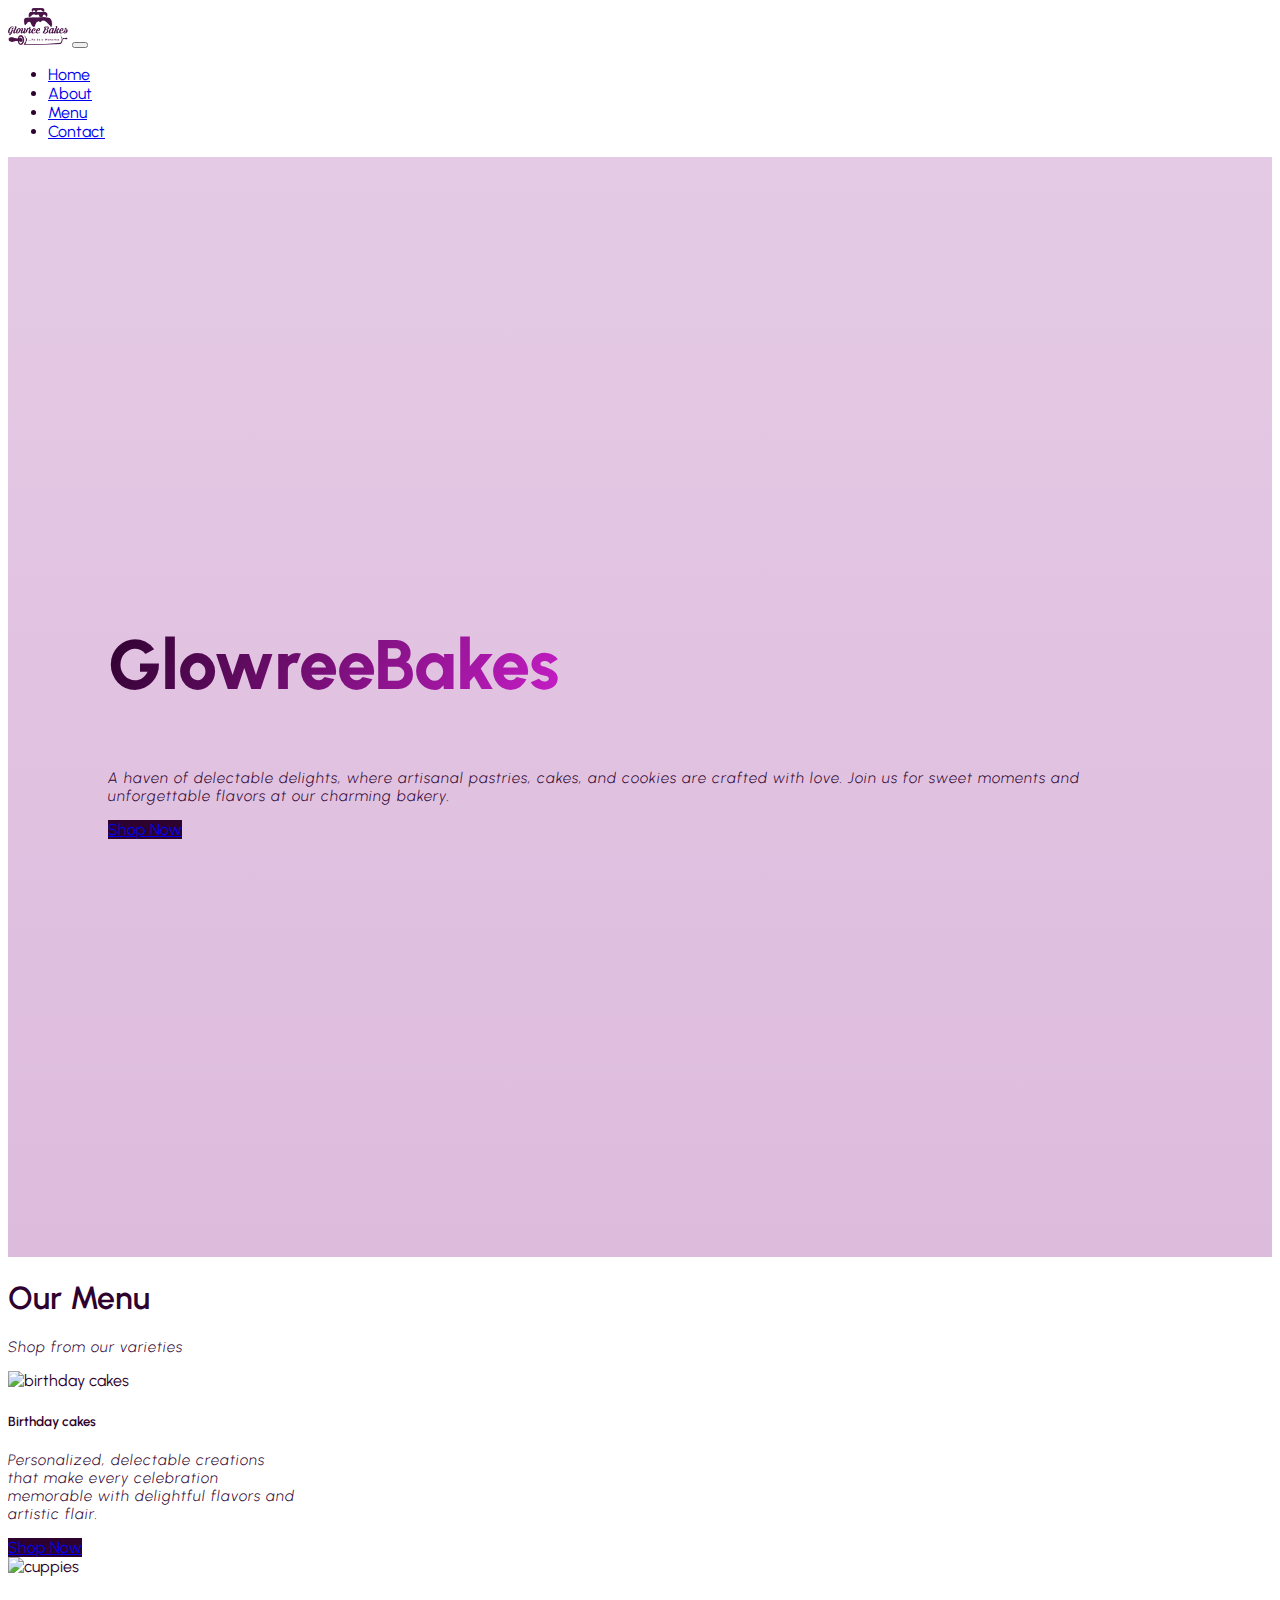
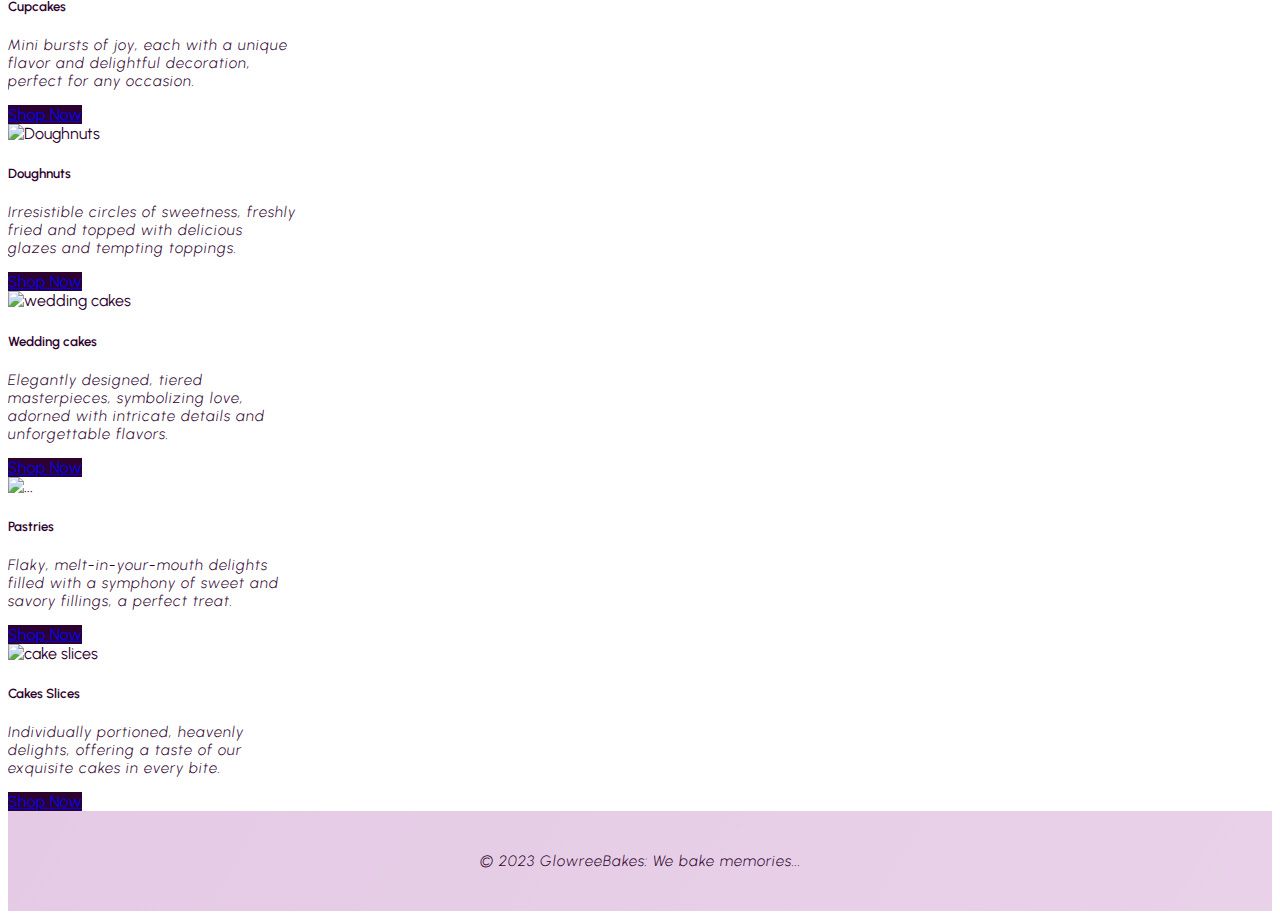
==== assignment/assignment-3/assignment4/index.html @ b8d20c10 "assignment-4" ====
<!DOCTYPE html>
<html lang="en">
  <head>
    <meta charset="UTF-8" />
    <meta name="viewport" content="width=device-width, initial-scale=1.0" />
    <title>Glowree Bakes</title>
    <!-- favicon -->
    <link rel="shortcut icon" href="./GLOWREE BAKES logo.png" type="image/x-icon">
    <!-- Bootstrap link -->
    <link
      href="https://cdn.jsdelivr.net/npm/bootstrap@5.0.2/dist/css/bootstrap.min.css"
      rel="stylesheet"
      integrity="sha384-EVSTQN3/azprG1Anm3QDgpJLIm9Nao0Yz1ztcQTwFspd3yD65VohhpuuCOmLASjC"
      crossorigin="anonymous"
    />
    <link rel="stylesheet" href="styles.css" />

    <!-- font -->
    <link rel="preconnect" href="https://fonts.googleapis.com" />
    <link rel="preconnect" href="https://fonts.gstatic.com" crossorigin />
    <link
      href="https://fonts.googleapis.com/css2?family=Urbanist:ital,wght@0,400;0,500;0,600;0,700;0,800;0,900;1,400&display=swap"
      rel="stylesheet"
    />
  </head>
  <body>
    <!-- Navigation Bar -->
    <nav
      class="navbar navbar-expand-lg navbar-light bg-light px-3 sticky-top"
      id="home"
    >
      <a class="navbar-brand" href="#"
        ><img src="GLOWREE BAKES logo.png" alt="logo"
      /></a>

      <button
        class="navbar-toggler"
        type="button"
        data-toggle="collapse"
        data-target="#navbarNav"
        aria-controls="navbarNav"
        aria-expanded="false"
        aria-label="Toggle navigation"
      >
        <span class="navbar-toggler-icon"></span>
      </button>

      <div class="collapse navbar-collapse" id="navbarNav">
        <ul class="navbar-nav m1-auto">
          <li class="nav-item active">
            <a class="nav-link" href="#home">Home</a>
          </li>
          <li class="nav-item">
            <a class="nav-link" href="#about">About</a>
          </li>
          <li class="nav-item">
            <a class="nav-link" href="#menu">Menu</a>
          </li>
          <li class="nav-item">
            <a class="nav-link" href="#">Contact</a>
          </li>
        </ul>
      </div>
    </nav>

    <!-- Hero section -->
    <div class="hero jumbotron" id="about">
      <h1>GlowreeBakes</h1>
      <p>
        A haven of delectable delights, where artisanal pastries, cakes, and
        cookies are crafted with love. Join us for sweet moments and
        unforgettable flavors at our charming bakery.
      </p>
      <a class="btn btn-primary" href="#">Shop Now</a>
    </div>

    <!-- menu section -->
    <main class="text-center py-5" id="menu">
      <section>
        <h1>Our Menu</h1>
        <p>Shop from our varieties</p>
      </section>

      <section class="container text-center pt-4">
        <div class="row">
          <div class="col">
            <div class="card" style="width: 18rem">
              <img
                src="https://images.pexels.com/photos/7525189/pexels-photo-7525189.jpeg?auto=compress&cs=tinysrgb&w=600"
                class="card-img-top"
                alt="birthday cakes"
              />
              <div class="card-body">
                <h5 class="card-title">Birthday cakes</h5>
                <p class="card-text">
                  Personalized, delectable creations that make every celebration
                  memorable with delightful flavors and artistic flair.
                </p>
                <a href="#" class="btn btn-primary">Shop Now</a>
              </div>
            </div>
          </div>
          <div class="col">
            <div class="card" style="width: 18rem">
              <img
                src="https://images.pexels.com/photos/7552743/pexels-photo-7552743.jpeg?auto=compress&cs=tinysrgb&w=600"
                class="card-img-top"
                alt="cuppies"
              />
              <div class="card-body">
                <h5 class="card-title">Cupcakes</h5>
                <p class="card-text">
                  Mini bursts of joy, each with a unique flavor and delightful
                  decoration, perfect for any occasion.
                </p>
                <a href="#" class="btn btn-primary">Shop Now</a>
              </div>
            </div>
          </div>
          <div class="col">
            <div class="card" style="width: 18rem">
              <img
                src="https://images.pexels.com/photos/768082/pexels-photo-768082.jpeg?auto=compress&cs=tinysrgb&w=600"
                class="card-img-top"
                alt="Doughnuts"
              />
              <div class="card-body">
                <h5 class="card-title">Doughnuts</h5>
                <p class="card-text">
                  Irresistible circles of sweetness, freshly fried and topped
                  with delicious glazes and tempting toppings.
                </p>
                <a href="#" class="btn btn-primary">Shop Now</a>
              </div>
            </div>
          </div>
        </div>

        <div class="row mt-4">
          <div class="col">
            <div class="card" style="width: 18rem">
              <img
                src="https://images.pexels.com/photos/10749478/pexels-photo-10749478.jpeg?auto=compress&cs=tinysrgb&w=600&lazy=load"
                class="card-img-top"
                alt="wedding cakes"
              />
              <div class="card-body">
                <h5 class="card-title">Wedding cakes</h5>
                <p class="card-text">
                  Elegantly designed, tiered masterpieces, symbolizing love,
                  adorned with intricate details and unforgettable flavors.
                </p>
                <a href="#" class="btn btn-primary">Shop Now</a>
              </div>
            </div>
          </div>
          <div class="col">
            <div class="card" style="width: 18rem">
              <img
                src="https://images.pexels.com/photos/205961/pexels-photo-205961.jpeg?auto=compress&cs=tinysrgb&w=1260&h=750&dpr=1"
                class="card-img-top"
                alt="..."
              />
              <div class="card-body">
                <h5 class="card-title">Pastries</h5>
                <p class="card-text">
                  Flaky, melt-in-your-mouth delights filled with a symphony of
                  sweet and savory fillings, a perfect treat.
                </p>
                <a href="#" class="btn btn-primary">Shop Now</a>
              </div>
            </div>
          </div>
          <div class="col">
            <div class="card" style="width: 18rem">
              <img
                src="https://images.pexels.com/photos/12580543/pexels-photo-12580543.jpeg?auto=compress&cs=tinysrgb&w=600"
                class="card-img-top"
                alt="cake slices"
              />
              <div class="card-body">
                <h5 class="card-title">Cakes Slices</h5>
                <p class="card-text">
                  Individually portioned, heavenly delights, offering a taste of
                  our exquisite cakes in every bite.
                </p>
                <a href="#" class="btn btn-primary">Shop Now</a>
              </div>
            </div>
          </div>
        </div>
      </section>
    </main>

    <!-- footer -->
    <footer>
      <p>&copy; 2023 GlowreeBakes: We bake memories...</p>
    </footer>

  </body>
</html>
---- assignment/assignment-3/assignment4/styles.css ----
body {
  background-color: white;
  font-family: urbanist;
  color: #2e022e;
}

h1 {
  font-weight: 600;
}

nav img {
  width: 60px;
}

.nav-item:hover {
  color: #2e022e;
}

.hero {
  background-image: linear-gradient(rgba(128, 0, 128, 0.2078431373), rgba(128, 0, 128, 0.2666666667)), url("https://images.pexels.com/photos/4110006/pexels-photo-4110006.jpeg?auto=compress&cs=tinysrgb&w=1260&h=750&dpr=1");
  background-size: cover;
  background-position: center;
  background-repeat: no-repeat;
  height: 100vh;
  padding: 100px;
  display: flex;
  flex-direction: column;
  justify-content: center;
  align-items: start;
}

.hero h1 {
  font-size: 70px;
  font-weight: 800;
  background: linear-gradient(120deg, #2e022e, #c71dc7);
  -webkit-background-clip: text;
  -webkit-text-fill-color: transparent;
}

p {
  font-size: 15px;
  font-weight: 300;
  letter-spacing: 1px;
  font-style: italic;
  color: #2e022e;
}

.btn {
  background-color: #2e022e;
  border-color: #2e022e;
  outline-color: #2e022e;
  transition: all 2s ease-in;
}

.btn:hover {
  background: linear-gradient(#2e022e, #c71dc7);
  border-color: linear-gradient(#2e022e, #c71dc7);
  outline: #2e022e;
  animation: bounce 0.5s 1 linear;
}

@keyframes bounce {
  0% {
    transform: translateY(0);
  }
  50% {
    transform: translateY(-2px);
  }
  100% {
    transform: translateY(0);
  }
}
.card-img-top {
  height: 250px;
  object-fit: cover;
  object-position: center;
  transition: all 1s;
}

.card-img-top:hover {
  transform: scale(1.1);
}

.card {
  overflow: hidden;
}

h5 {
  font-weight: 600;
}

footer {
  height: 100px;
  background-image: linear-gradient(120deg, rgba(128, 0, 128, 0.209), rgba(128, 0, 128, 0.178));
  display: flex;
  justify-content: center;
  align-items: center;
}

@media (max-width: 720px) {
  .hero {
    padding: 20px;
  }
  .hero h1 {
    font-size: 40px;
  }
}

/*# sourceMappingURL=styles.css.map */
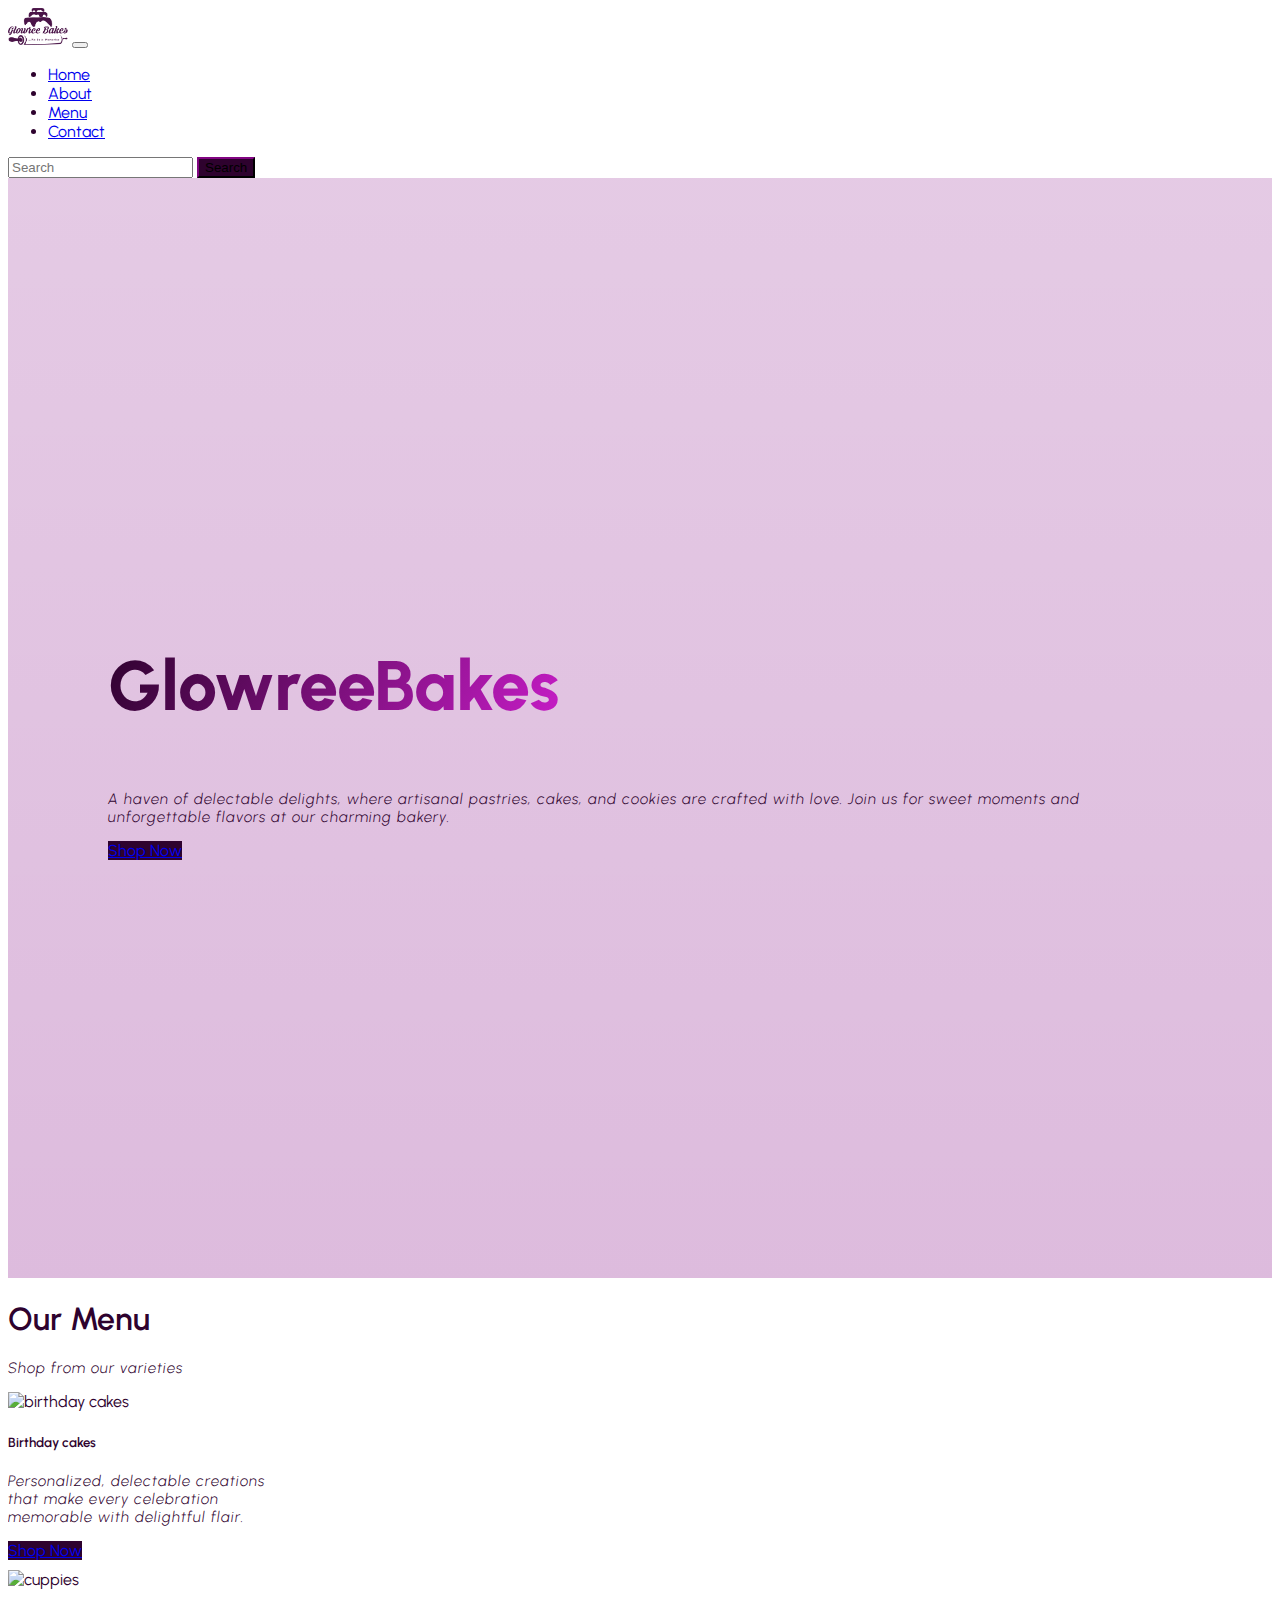
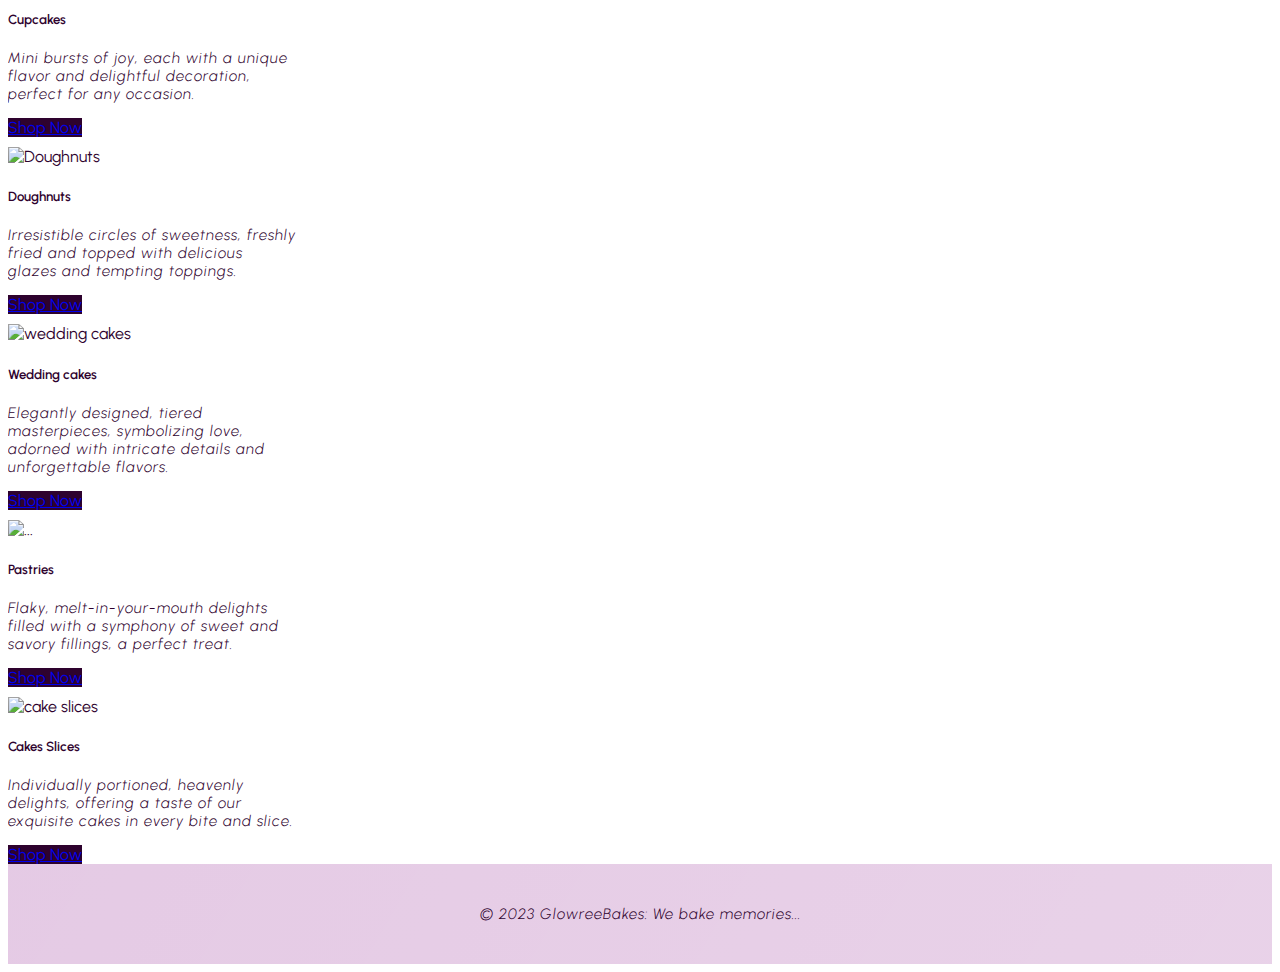
==== commit 1a664630: "added bootstrap themes and modified the styling" ====
--- a/assignment/assignment-3/assignment4/index.html
+++ b/assignment/assignment-3/assignment4/index.html
@@ -5,16 +5,25 @@
     <meta name="viewport" content="width=device-width, initial-scale=1.0" />
     <title>Glowree Bakes</title>
     <!-- favicon -->
-    <link rel="shortcut icon" href="./GLOWREE BAKES logo.png" type="image/x-icon">
+    <link
+    rel="shortcut icon"
+    href="./GLOWREE BAKES logo.png"
+    type="image/x-icon"
+    />
     <!-- Bootstrap link -->
     <link
-      href="https://cdn.jsdelivr.net/npm/bootstrap@5.0.2/dist/css/bootstrap.min.css"
-      rel="stylesheet"
-      integrity="sha384-EVSTQN3/azprG1Anm3QDgpJLIm9Nao0Yz1ztcQTwFspd3yD65VohhpuuCOmLASjC"
-      crossorigin="anonymous"
+    href="https://cdn.jsdelivr.net/npm/bootstrap@5.0.2/dist/css/bootstrap.min.css"
+    rel="stylesheet"
+    integrity="sha384-EVSTQN3/azprG1Anm3QDgpJLIm9Nao0Yz1ztcQTwFspd3yD65VohhpuuCOmLASjC"
+    crossorigin="anonymous"
     />
-    <link rel="stylesheet" href="styles.css" />
-
+    
+
+    
+    <!-- Bootstrap theme -->
+    <link rel="stylesheet" href="https://bootswatch.com/5/morph/bootstrap.min.css">
+    <!-- Custom styles for this template -->
+      <link rel="stylesheet" href="custom.css" />
     <!-- font -->
     <link rel="preconnect" href="https://fonts.googleapis.com" />
     <link rel="preconnect" href="https://fonts.gstatic.com" crossorigin />
@@ -23,6 +32,7 @@
       rel="stylesheet"
     />
   </head>
+
   <body>
     <!-- Navigation Bar -->
     <nav
@@ -46,7 +56,7 @@
       </button>
 
       <div class="collapse navbar-collapse" id="navbarNav">
-        <ul class="navbar-nav m1-auto">
+        <ul class="navbar-nav m1-auto ">
           <li class="nav-item active">
             <a class="nav-link" href="#home">Home</a>
           </li>
@@ -61,7 +71,13 @@
           </li>
         </ul>
       </div>
-    </nav>
+      <div class="collapse navbar-collapse">
+        <form class="d-flex" role="search">
+          <input class="form-control me-2" type="search" placeholder="Search" aria-label="Search">
+          <button class="btn btn-outline-success" type="submit">Search</button>
+        </form>
+      </div>
+        </nav>
 
     <!-- Hero section -->
     <div class="hero jumbotron" id="about">
@@ -94,7 +110,7 @@
                 <h5 class="card-title">Birthday cakes</h5>
                 <p class="card-text">
                   Personalized, delectable creations that make every celebration
-                  memorable with delightful flavors and artistic flair.
+                  memorable with delightful flair.
                 </p>
                 <a href="#" class="btn btn-primary">Shop Now</a>
               </div>
@@ -182,7 +198,7 @@
                 <h5 class="card-title">Cakes Slices</h5>
                 <p class="card-text">
                   Individually portioned, heavenly delights, offering a taste of
-                  our exquisite cakes in every bite.
+                  our exquisite cakes in every bite and slice.
                 </p>
                 <a href="#" class="btn btn-primary">Shop Now</a>
               </div>
@@ -191,11 +207,9 @@
         </div>
       </section>
     </main>
-
     <!-- footer -->
     <footer>
       <p>&copy; 2023 GlowreeBakes: We bake memories...</p>
     </footer>
-
   </body>
 </html>
--- a/assignment/assignment-3/assignment4/custom.css
+++ b/assignment/assignment-3/assignment4/custom.css
@@ -0,0 +1,111 @@
+body {
+  background-color: white;
+  font-family: urbanist;
+  color: #2e022e;
+}
+
+h1 {
+  font-weight: 600;
+}
+
+nav img {
+  width: 60px;
+}
+
+.nav-item:hover {
+  color: #2e022e;
+}
+
+.hero {
+  background-image: linear-gradient(rgba(128, 0, 128, 0.2078431373), rgba(128, 0, 128, 0.2666666667)), url("https://images.pexels.com/photos/4110006/pexels-photo-4110006.jpeg?auto=compress&cs=tinysrgb&w=1260&h=750&dpr=1");
+  background-size: cover;
+  background-position: center;
+  background-repeat: no-repeat;
+  height: 100vh;
+  padding: 100px;
+  display: flex;
+  flex-direction: column;
+  justify-content: center;
+  align-items: start;
+}
+
+.hero h1 {
+  font-size: 70px;
+  font-weight: 800;
+  background: linear-gradient(120deg, #2e022e, #c71dc7);
+  -webkit-background-clip: text;
+  -webkit-text-fill-color: transparent;
+}
+
+p {
+  font-size: 15px;
+  font-weight: 300;
+  letter-spacing: 1px;
+  font-style: italic;
+  color: #2e022e;
+}
+
+.btn {
+  background-color: #2e022e;
+  border-color: #2e022e;
+  outline-color: #2e022e;
+  transition: all 1s ease-in;
+}
+
+.btn:hover {
+  background: linear-gradient(#2e022e, #c71dc7);
+  border-color: linear-gradient(#2e022e, #c71dc7);
+  outline: #2e022e;
+  animation: bounce 0.5s 1 linear;
+}
+
+@keyframes bounce {
+  0% {
+    transform: translateY(0);
+  }
+  50% {
+    transform: translateY(-2px);
+  }
+  100% {
+    transform: translateY(0);
+  }
+}
+.card-img-top {
+  height: 250px;
+  -o-object-fit: cover;
+     object-fit: cover;
+  -o-object-position: center;
+     object-position: center;
+  transition: all 1s;
+}
+
+.card-img-top:hover {
+  transform: scale(1.1);
+}
+
+.card {
+  overflow: hidden;
+  margin-top: 10px;
+}
+
+h5 {
+  font-weight: 600;
+}
+
+footer {
+  height: 100px;
+  background-image: linear-gradient(120deg, rgba(128, 0, 128, 0.209), rgba(128, 0, 128, 0.178));
+  display: flex;
+  justify-content: center;
+  align-items: center;
+}
+
+@media (max-width: 720px) {
+  .hero {
+    padding: 20px;
+  }
+  .hero h1 {
+    font-size: 40px;
+  }
+}
+/*# sourceMappingURL=custom.css.map */